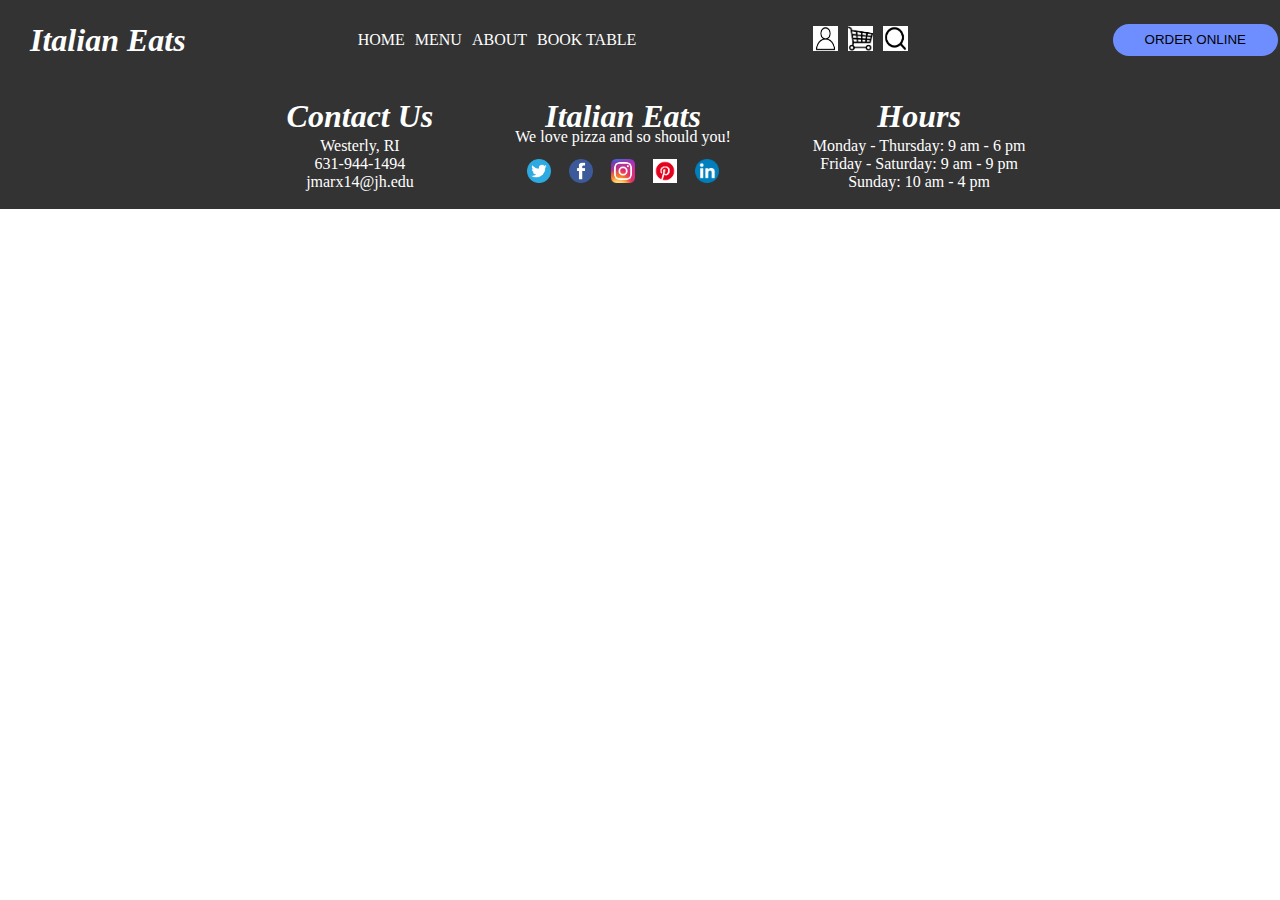
==== about.html @ d441962c "added files for about page" ====
<!DOCTYPE html>
<html>
    
<head>
    <title>Italian Eats</title>
    <meta charset="utf-8" />
    <meta name="viewport" content="width=device-width, initial-scale-1" />
    <!--<link href="style.css" rel="stylesheet" type="text/css" />-->
    <link href="css/override.css" rel="stylesheet" type="text/css" />
    <link href="css/header.css" rel="stylesheet" type="text/css" />
    <link href="css/about.css" rel="stylesheet" type="text/css" />
    <link href="css/footer.css" rel="stylesheet" type="text/css" />
</head>

<body>


    <header id="header">
        <a href="index.html" id="logo">Italian Eats</a>
        <ul class="nav_menu">
            <li class="nav_item"><a href="index.html">Home</a></li>
            <li class="nav_item"><a href="#">Menu</a></li>
            <li class="nav_item"><a href="about.html">About</a></li>
            <li class="nav_item"><a href="#">Book Table</a></li>
        </ul>
        <ul class="nav_menu">
            <li class="nav_item"><img src="public/account.png" width="25" height="25"></li>
            <li class="nav_item"><img src="public/cart.png" width="25" height="25"></li>
            <li class="nav_item"><img src="public/search.png" width="25" height="25"></li>
        </ul>
        <button class="merch">
            Order Online
        </button>
    </header>

    <div id="content">

    </div>

    <footer id="footer">
        <table id="foot_table">
            <tr class="row" id="row1">
                <th class="row1_text">Contact Us</th>
                <th class="row1_text">Italian Eats</th>
                <th class="row1_text">Hours</th>
            </tr>
            <tr class="row" id="row2">
                <td class="row2_text">
                    Westerly, RI<br>631-944-1494<br>jmarx14@jh.edu
                </td>
                <td class="row2_text">
                    <p>We love pizza and so should you!</p>
                    <table class="icon_table">
                        <tr class="icon_row">
                            <td class="icon">
                                <img  src="public/icons/twitter.png"/>
                            </td>
                            <td class="icon">
                                <img  src="public/icons/facebook.png"/>
                            </td>
                            <td class="icon">
                                <img  src="public/icons/instagram.webp"/>
                            </td>
                            <td class="icon">
                                <img  src="public/icons/pinterest.png"/>
                            </td>
                            <td class="icon">
                                <img  src="public/icons/linkedin.png"/>
                            </td>
                        </tr>
                    </table>
                </td>
                <td class="row2_text">
                    Monday - Thursday: 9 am - 6 pm
                    <br>Friday - Saturday: 9 am - 9 pm 
                    <br>Sunday: 10 am - 4 pm
                </td>
            </tr>
        </table>
    </footer>
</body>

</html>
---- style.css ----
* {
    margin: 0%;
    padding: 0%;
}

body {
    background-color:antiquewhite;
    font-family: Cambria, Cochin, Georgia, Times, 'Times New Roman', serif;
    display: flex;
    flex-direction: column;
}

#header {
    background-color: #333;
    height: 5rem;
    width: 100%;
    display: flex;
    justify-content: space-between;
    align-items: center;
    padding-left: 30px;
    padding-right: 10px;
}

#logo {
    color: white;
    text-decoration: none;
    font-size: 2rem;
    font-style:italic;
    font-weight:bold;
    display: inline-block;
}

.nav_menu {
    list-style: none;
    display: flex;
}

.nav_item {
    color: white;
    text-transform: uppercase;
    display: inline-block;
    padding: 5px;
}

.merch {
    text-transform: uppercase;
    padding: 1rem 2rem;
    margin: 1rem 2rem;
    display: inline-block;
    border-radius: 100px;
    height: 0;
    background-color:#6E8EFF;
    border: none;
    line-height: 0;
}

.merch:hover {
    background-color: #5c73FF;
}

.merch:active {
    transform: translateY(1px);
    box-shadow: 0 10px 20px rgba(0, 0, 0, .2);
}


#content {
    height: 100%;
    width: 100%;
}

.intro {
    color:#333;
    margin: 10px;
    padding: 0 30px;
    text-align: center;
}

#content {
    height: 100%;
    width: 100%;
}

#top-image {
    display: block;
    margin-left: auto;
    margin-right: auto;
    width: 80%;
    max-height: 200px;
}

#middle-content {
    display: grid;
    grid-template-columns: 1fr 1fr 1fr;
    margin-top: 10px;
    gap: 10px;
}

#image2 {
    grid-column: 1;
    width: 100%;
    border: 2px solid;
}

#middle-middle {
    grid-column: 2;
    width: 100%;
    margin: auto;
    font-size: 3em;
    text-align: center;
}

#image3 {
    grid-column: 3;
    width: 100%;
    border: 2px solid;
}

#bottom-content {
    width: 80%;
    padding: 10px;
    margin: auto;
}

.menu-header {
    padding-top: 10px;
    text-align: center;
    font-size: 2em;
    font-style: italic;
}

.menu-content {
    margin: 5px;
    display: flex;
}

.menu-item {
    width: 33%;
    margin: 5px;
    border-radius: 5%;
    display: inline-block;
    background-color: #333;
    color: aliceblue;
}

.menu-item-picture {
    width: 100%;
    border-radius: 5%;
}

.menu-item-description {
    padding: 5px;
    width: 100%;
}

.menu-item-description h3 {
    font-size: 1.5em;
}

.menu-item-price {
    border-radius: 10%;
    display: flex;
    justify-content: space-between;
    align-items: center;
    margin: 0 10px;
}

.center-btn {
    margin: auto;
}

.add-more-btn {
    color: antiquewhite;
    background-color: #333;
}

#footer {
    margin-top: auto;
    width: 100%;
    background-color: #333;
    color: antiquewhite;
    padding:1em;
}

#foot_table {
    height: 100%;
    width: 100%;
}

.row1_text {
    color: white;
    font-size: 2rem;
    font-style: italic;
    justify-content: center;
    width: 33%;
}

.row2_text {
    color: white;
    text-align: center;
    width: 33%;
}
---- css/override.css ----
* {
    margin: 0%;
    padding: 0%;
}

a {
    text-decoration: none;
    color: inherit;
}

button:active {
    transform: translateY(1px);
    box-shadow: 0 10px 20px rgba(0, 0, 0, .2);
}
---- css/header.css ----
#header {
    background-color: #333;
    height: 5rem;
    width: 100%;
    display: flex;
    justify-content: space-between;
    align-items: center;
    padding-left: 30px;
    padding-right: 10px;
}

#logo {
    color: white;
    text-decoration: none;
    font-size: 2rem;
    font-style:italic;
    font-weight:bold;
    display: inline-block;
}

.nav_menu {
    list-style: none;
    display: flex;
}

.nav_item {
    color: white;
    text-transform: uppercase;
    display: inline-block;
    padding: 5px;
}

.merch {
    text-transform: uppercase;
    padding: 1rem 2rem;
    margin: 1rem 2rem;
    display: inline-block;
    border-radius: 100px;
    height: 0;
    background-color:#6E8EFF;
    border: none;
    line-height: 0;
}

.merch:hover {
    background-color: #5c73FF;
}
---- css/footer.css ----
#footer {
    margin-top: auto;
    width: 100%;
    background-color: #333;
    color: antiquewhite;
    padding:1em;
}

#foot_table {
    height: 100%;
    margin: 0 auto;
}

.row th + th {
    border-left: 5rem solid transparent;
}

.row td + td {
    border-left: 5rem solid transparent;
}

.row1_text {
    color: white;
    font-size: 2rem;
    font-style: italic;
    justify-content: center;
}

.row2_text {
    color: white;
    text-align: center;
}

.icon_table {
    height: 100%;
    margin: 0 auto;
}

.icon_row td + td {
    border-left: 1rem solid transparent;
}

.icon {
    max-height: 1.5rem;
    max-width: 1.5rem;
}

.icon img{
    height: auto;
    max-width: 100%;
}
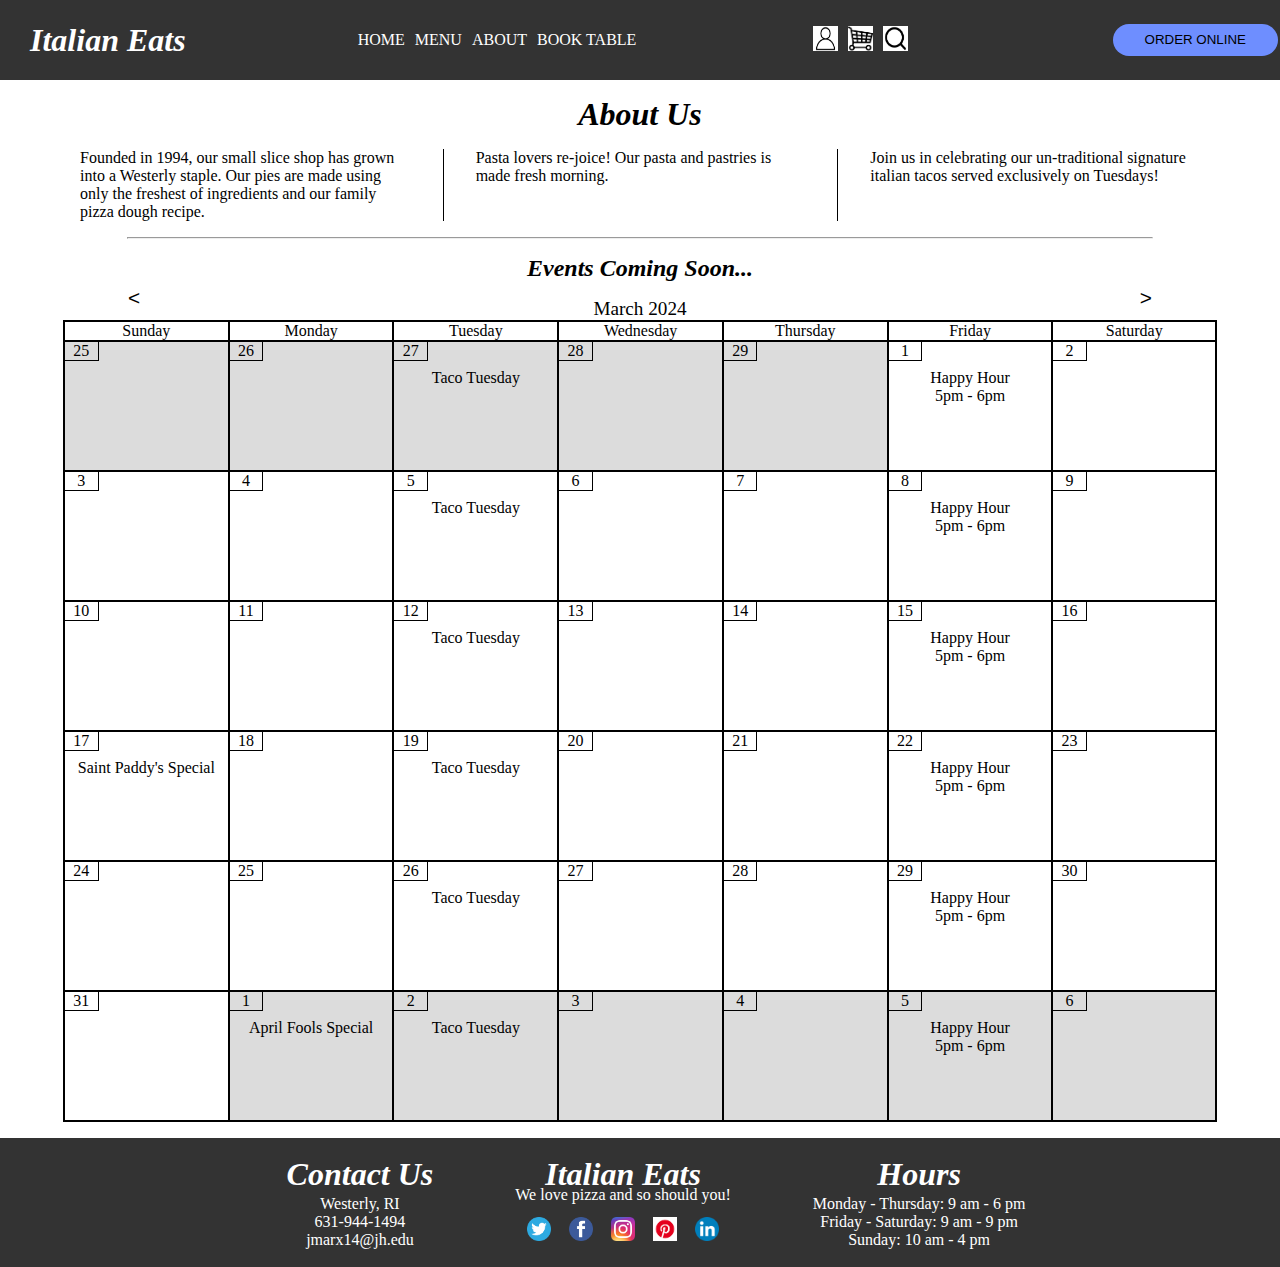
==== commit 518061b8: "draft about page complete" ====
--- a/about.html
+++ b/about.html
@@ -35,6 +35,222 @@
 
     <div id="content">
 
+        <h1>
+            About Us
+        </h1>
+        <div class="about_tab">
+            <div class="about_col">
+                Founded in 1994, our small slice shop has grown into a Westerly staple.
+                Our pies are made using only the freshest of ingredients and our family 
+                pizza dough recipe.
+
+            </div>
+            <div class="about_col">
+                Pasta lovers re-joice!  Our pasta and pastries is made fresh morning.
+            </div>
+            <div class="about_col">
+                Join us in celebrating our un-traditional signature italian tacos served 
+                exclusively on Tuesdays!  
+            </div>
+        </div>
+        <hr>
+        <h2>Events Coming Soon...</h2>
+        <div class="month">
+            <button id="prev_month">&lt;</button>
+            <div>March 2024</div>
+            <button id="next_month">&gt;</button>
+        </div>
+        <div class="calendar">
+            <div class="cal_row">
+                <div class="cal_day">Sunday</div>
+                <div class="cal_day">Monday</div>
+                <div class="cal_day">Tuesday</div>
+                <div class="cal_day">Wednesday</div>
+                <div class="cal_day">Thursday</div>
+                <div class="cal_day">Friday</div>
+                <div class="cal_day">Saturday</div>
+            </div>
+            <div class="cal_row">
+                <div class="cal_cell not_month">
+                    <div class="cell_day">25</div>
+                    <div class="cell_content"></div>
+                </div>
+                <div class="cal_cell not_month">
+                    <div class="cell_day">26</div>
+                    <div class="cell_content"></div>
+                </div>
+                <div class="cal_cell not_month">
+                    <div class="cell_day">27</div>
+                    <div class="cell_content">Taco Tuesday</div>
+                </div>
+                <div class="cal_cell not_month">
+                    <div class="cell_day">28</div>
+                    <div class="cell_content"></div>
+                </div>
+                <div class="cal_cell not_month">
+                    <div class="cell_day">29</div>
+                    <div class="cell_content"></div>
+                </div>
+                <div class="cal_cell">
+                    <div class="cell_day">1</div>
+                    <div class="cell_content">Happy Hour<br>5pm - 6pm</div>
+                </div>
+                <div class="cal_cell">
+                    <div class="cell_day">2</div>
+                    <div class="cell_content"></div>
+                </div>
+            </div>
+            <div class="cal_row">
+                <div class="cal_cell">
+                    <div class="cell_day">3</div>
+                    <div class="cell_content"></div>
+                </div>
+                <div class="cal_cell">
+                    <div class="cell_day">4</div>
+                    <div class="cell_content"></div>
+                </div>
+                <div class="cal_cell">
+                    <div class="cell_day">5</div>
+                    <div class="cell_content">Taco Tuesday</div>
+                </div>
+                <div class="cal_cell">
+                    <div class="cell_day">6</div>
+                    <div class="cell_content"></div>
+                </div>
+                <div class="cal_cell">
+                    <div class="cell_day">7</div>
+                    <div class="cell_content"></div>
+                </div>
+                <div class="cal_cell">
+                    <div class="cell_day">8</div>
+                    <div class="cell_content">Happy Hour<br>5pm - 6pm</div>
+                </div>
+                <div class="cal_cell">
+                    <div class="cell_day">9</div>
+                    <div class="cell_content"></div>
+                </div>
+            </div>
+            <div class="cal_row">
+                <div class="cal_cell">
+                    <div class="cell_day">10</div>
+                    <div class="cell_content"></div>
+                </div>
+                <div class="cal_cell">
+                    <div class="cell_day">11</div>
+                    <div class="cell_content"></div>
+                </div>
+                <div class="cal_cell">
+                    <div class="cell_day">12</div>
+                    <div class="cell_content">Taco Tuesday</div>
+                </div>
+                <div class="cal_cell">
+                    <div class="cell_day">13</div>
+                    <div class="cell_content"></div>
+                </div>
+                <div class="cal_cell">
+                    <div class="cell_day">14</div>
+                    <div class="cell_content"></div>
+                </div>
+                <div class="cal_cell">
+                    <div class="cell_day">15</div>
+                    <div class="cell_content">Happy Hour<br>5pm - 6pm</div>
+                </div>
+                <div class="cal_cell">
+                    <div class="cell_day">16</div>
+                    <div class="cell_content"></div>
+                </div>
+            </div>
+            <div class="cal_row">
+                <div class="cal_cell">
+                    <div class="cell_day">17</div>
+                    <div class="cell_content">Saint Paddy's Special</div>
+                </div>
+                <div class="cal_cell">
+                    <div class="cell_day">18</div>
+                    <div class="cell_content"></div>
+                </div>
+                <div class="cal_cell">
+                    <div class="cell_day">19</div>
+                    <div class="cell_content">Taco Tuesday</div>
+                </div>
+                <div class="cal_cell">
+                    <div class="cell_day">20</div>
+                    <div class="cell_content"></div>
+                </div>
+                <div class="cal_cell">
+                    <div class="cell_day">21</div>
+                    <div class="cell_content"></div>
+                </div>
+                <div class="cal_cell">
+                    <div class="cell_day">22</div>
+                    <div class="cell_content">Happy Hour<br>5pm - 6pm</div>
+                </div>
+                <div class="cal_cell">
+                    <div class="cell_day">23</div>
+                    <div class="cell_content"></div>
+                </div>
+            </div>
+            <div class="cal_row">
+                <div class="cal_cell">
+                    <div class="cell_day">24</div>
+                    <div class="cell_content"></div>
+                </div>
+                <div class="cal_cell">
+                    <div class="cell_day">25</div>
+                    <div class="cell_content"></div>
+                </div>
+                <div class="cal_cell">
+                    <div class="cell_day">26</div>
+                    <div class="cell_content">Taco Tuesday</div>
+                </div>
+                <div class="cal_cell">
+                    <div class="cell_day">27</div>
+                    <div class="cell_content"></div>
+                </div>
+                <div class="cal_cell">
+                    <div class="cell_day">28</div>
+                    <div class="cell_content"></div>
+                </div>
+                <div class="cal_cell">
+                    <div class="cell_day">29</div>
+                    <div class="cell_content">Happy Hour<br>5pm - 6pm</div>
+                </div>
+                <div class="cal_cell">
+                    <div class="cell_day">30</div>
+                    <div class="cell_content"></div>
+                </div>
+            </div>
+            <div class="cal_row">
+                <div class="cal_cell">
+                    <div class="cell_day">31</div>
+                    <div class="cell_content"></div>
+                </div>
+                <div class="cal_cell not_month">
+                    <div class="cell_day">1</div>
+                    <div class="cell_content">April Fools Special</div>
+                </div>
+                <div class="cal_cell not_month">
+                    <div class="cell_day">2</div>
+                    <div class="cell_content">Taco Tuesday</div>
+                </div>
+                <div class="cal_cell not_month">
+                    <div class="cell_day">3</div>
+                    <div class="cell_content"></div>
+                </div>
+                <div class="cal_cell not_month">
+                    <div class="cell_day">4</div>
+                    <div class="cell_content"></div>
+                </div>
+                <div class="cal_cell not_month">
+                    <div class="cell_day">5</div>
+                    <div class="cell_content">Happy Hour<br>5pm - 6pm</div>
+                </div>
+                <div class="cal_cell not_month">
+                    <div class="cell_day">6</div>
+                    <div class="cell_content"></div>
+                </div>
+            </div>
+        </div>
     </div>
 
     <footer id="footer">
--- a/css/override.css
+++ b/css/override.css
@@ -1,6 +1,12 @@
 * {
     margin: 0%;
     padding: 0%;
+}
+
+h1, h2 {
+    margin: 1rem auto;
+    font-style: italic;
+    text-align: center;
 }
 
 a {
@@ -8,6 +14,19 @@
     color: inherit;
 }
 
+hr {
+    width: 80%;
+    margin: 0 auto;
+}
+
+button {
+    text-transform: uppercase;
+    padding: 1rem 2rem;
+    border-radius: 100px;
+    border: none;
+    line-height: 0;
+}
+
 button:active {
     transform: translateY(1px);
     box-shadow: 0 10px 20px rgba(0, 0, 0, .2);
--- a/css/header.css
+++ b/css/header.css
@@ -32,15 +32,10 @@
 }
 
 .merch {
-    text-transform: uppercase;
-    padding: 1rem 2rem;
     margin: 1rem 2rem;
     display: inline-block;
-    border-radius: 100px;
     height: 0;
     background-color:#6E8EFF;
-    border: none;
-    line-height: 0;
 }
 
 .merch:hover {
--- a/css/about.css
+++ b/css/about.css
@@ -0,0 +1,80 @@
+#content {
+    width: 100%;
+    height: 100%;
+}
+
+.about_tab {
+    display: table;
+    margin: 0 3rem 1rem 3rem;
+}
+
+.about_tab .about_col + .about_col {
+    border-left: .1rem solid black;
+}
+
+.about_col {
+    display: table-cell;
+    width: 33%;
+    padding-left: 2rem;
+    padding-right: 2rem;
+}
+
+.month {
+    display: flex;
+    width: 80%;
+    justify-content: space-between;
+    margin: 0 auto;
+    font-size: 1.2rem;
+}
+
+.month button {
+    height: 0;
+    line-height: 0;
+    margin: 0;
+    padding: 0;
+    font-size: 1.3rem;
+}
+
+.calendar {
+    display: table;
+    width: 90%;
+    margin: 0 auto 1rem auto;
+    border: solid .1rem black;
+}
+
+.cal_row {
+    display: table-row;
+    text-align: center;
+}
+
+.cal_day {
+    display: table-cell;
+    border: solid .1rem black;
+    width: 14.3%;
+}
+
+.cal_cell {
+    display: table-cell;
+    border: solid .1rem black;
+    height: 8rem;
+    width: 14.3%;
+
+}
+
+.not_month {
+    background-color: rgb(220, 220, 220);
+}
+
+.cell_day {
+    border-right: .1rem solid black;
+    border-bottom: .1rem solid black;
+    width: 20%;
+}
+
+.cal_cell:hover {
+    background-color: rgb(235, 235, 235);
+}
+
+.cell_content {
+    margin-top: .5rem;
+}